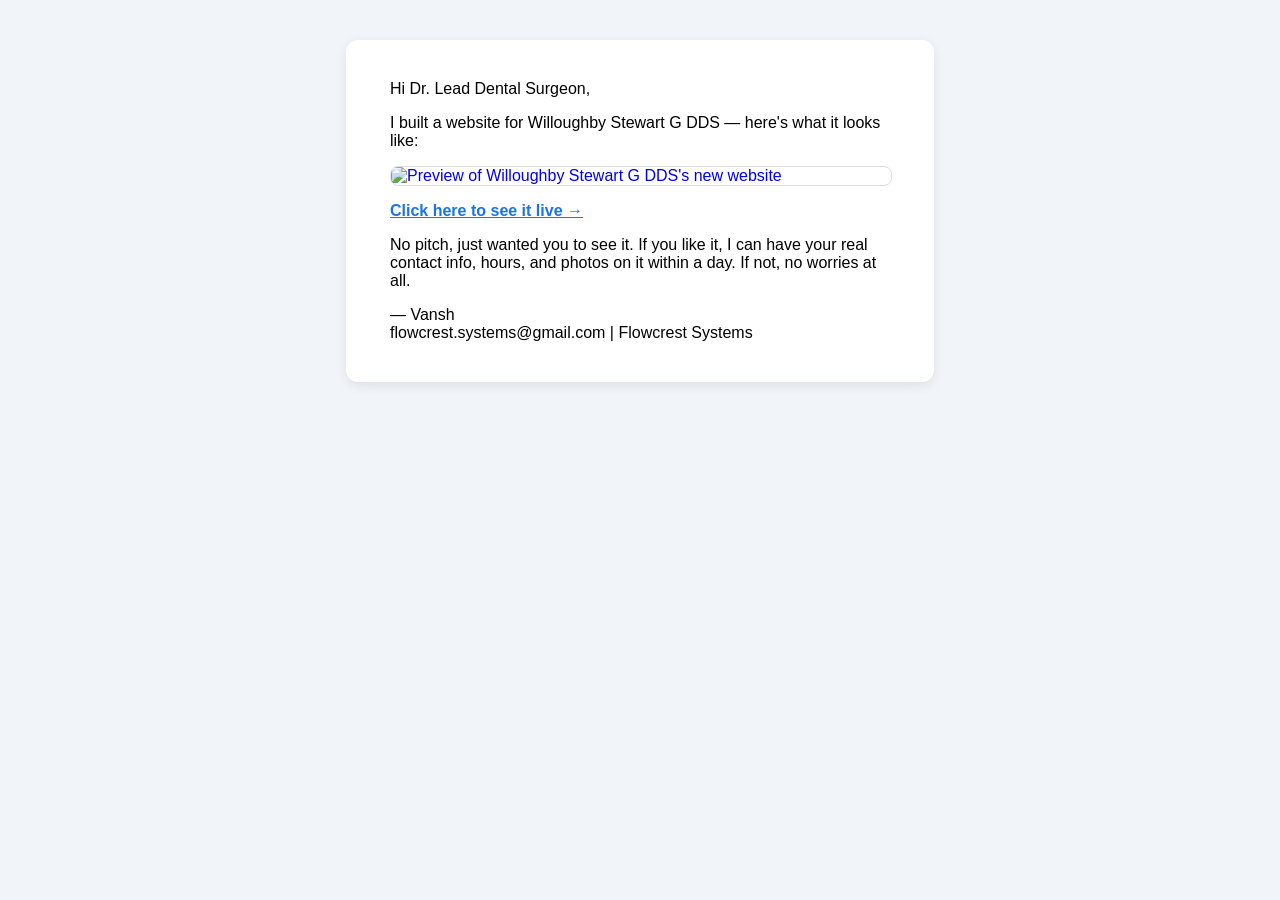
==== email-template.html @ 7d3acbf8 "Launch willoughby-stewart-g-dds website" ====
<!DOCTYPE html>
<html lang="en">
<head>
    <meta charset="UTF-8">
    <title>Email Preview - Willoughby Stewart G DDS</title>
</head>
<body style="background: #f1f5f9; padding: 40px; margin: 0; font-family: Arial, sans-serif;">
    <div style="background: white; max-width: 540px; margin: 0 auto; padding: 24px; border-radius: 12px; box-shadow: 0 4px 12px rgba(0,0,0,0.08);">
        <div style="font-family: Arial, sans-serif; max-width: 500px; margin: 0 auto;">
          <p>Hi Dr. Lead Dental Surgeon,</p>
          <p>I built a website for Willoughby Stewart G DDS — here's what it looks like:</p>
          <a href="https://thevanshhh.github.io/willoughby-stewart-g-dds/" style="text-decoration: none;">
            <img src="https://raw.githubusercontent.com/thevanshhh/willoughby-stewart-g-dds/main/preview.jpg" 
                 alt="Preview of Willoughby Stewart G DDS's new website" 
                 width="500" 
                 style="max-width: 100%; border-radius: 8px; border: 1px solid #ddd; display: block;" />
          </a>
          <p>
            <a href="https://thevanshhh.github.io/willoughby-stewart-g-dds/" style="color: #1a73e8; font-weight: bold; text-decoration: underline;">
              Click here to see it live →
            </a>
          </p>
          <p>No pitch, just wanted you to see it. If you like it, I can have your real contact info, hours, and photos on it within a day. If not, no worries at all.</p>
          <p>
            — Vansh<br>
            flowcrest.systems@gmail.com | Flowcrest Systems
          </p>
        </div>
    </div>
</body>
</html>
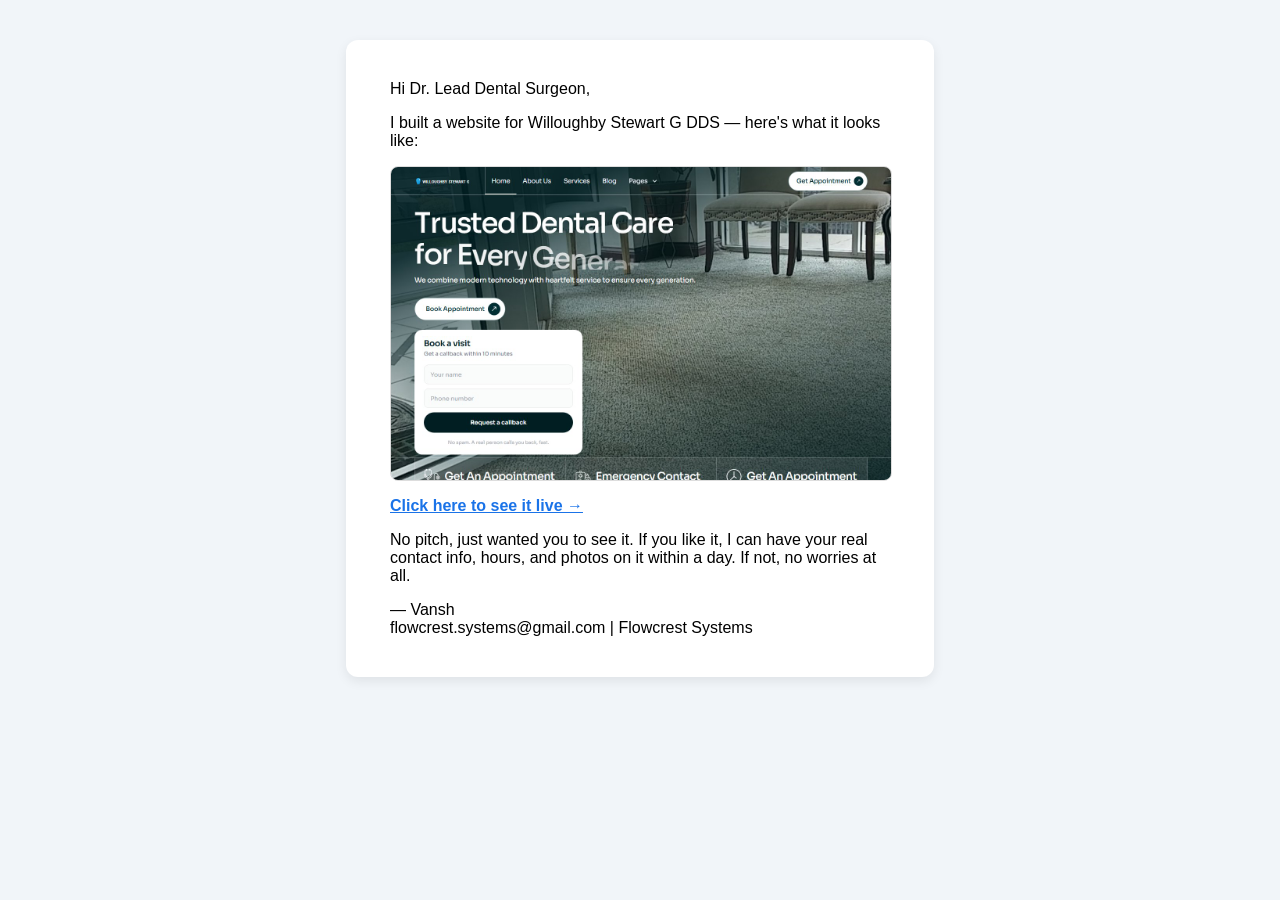
==== commit 03932acc: "Launch willoughby-stewart-g-dds website" ====
--- a/email-template.html
+++ b/email-template.html
@@ -10,7 +10,7 @@
           <p>Hi Dr. Lead Dental Surgeon,</p>
           <p>I built a website for Willoughby Stewart G DDS — here's what it looks like:</p>
           <a href="https://thevanshhh.github.io/willoughby-stewart-g-dds/" style="text-decoration: none;">
-            <img src="https://raw.githubusercontent.com/thevanshhh/willoughby-stewart-g-dds/main/preview.jpg" 
+            <img src="preview.jpg" onerror="this.onerror=null; this.src='https://raw.githubusercontent.com/thevanshhh/willoughby-stewart-g-dds/main/preview.jpg';" 
                  alt="Preview of Willoughby Stewart G DDS's new website" 
                  width="500" 
                  style="max-width: 100%; border-radius: 8px; border: 1px solid #ddd; display: block;" />
